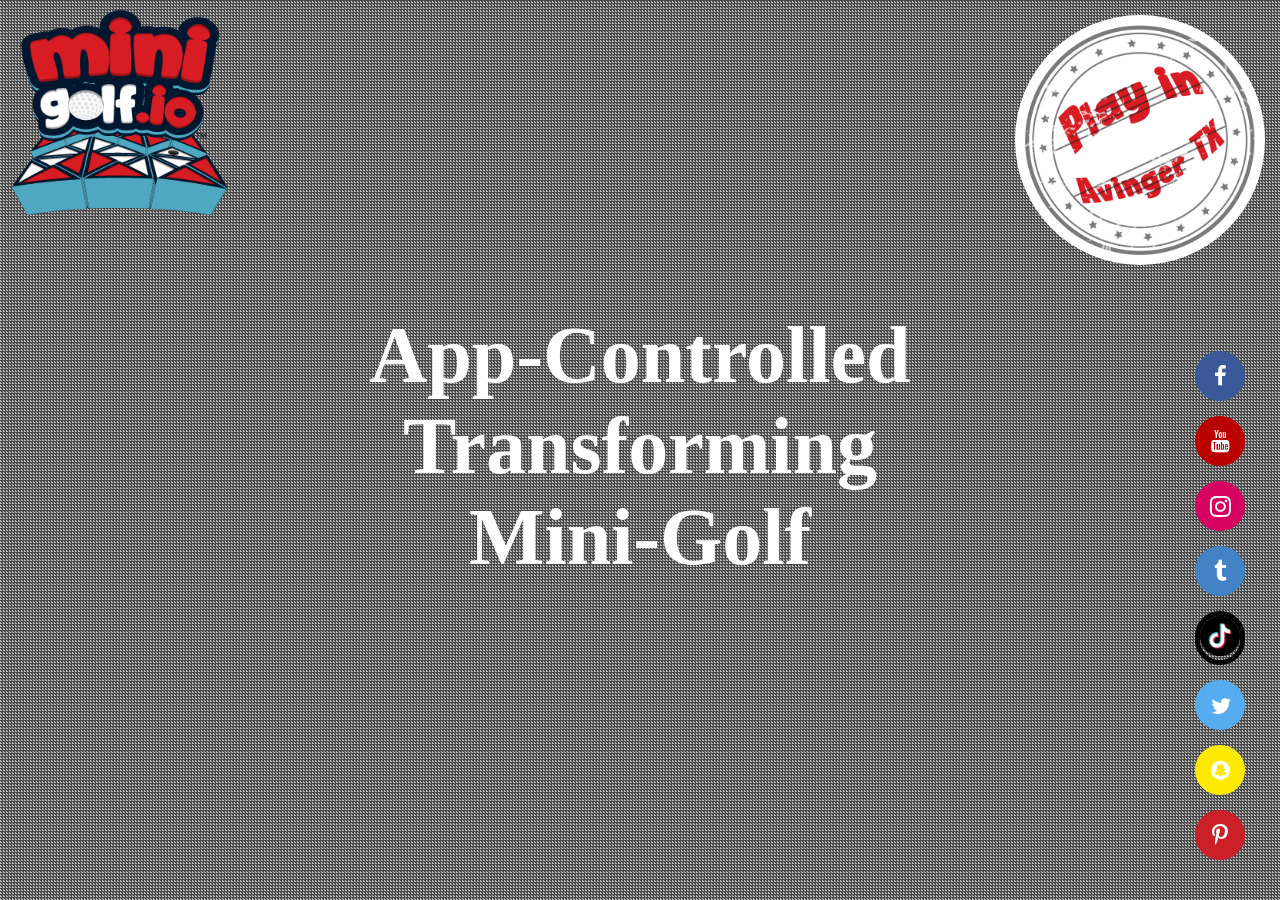
==== index.html @ cc303952 "Update and rename home.html to index.html" ====
<!doctype html>
<html lang="en">
 <head>
   <meta charset="UTF-8">
    <meta name="viewport" content="width=device-width, initial-scale=1.0">
  <meta name="Generator" content="EditPlus®">
  <meta name="Author" content="">
  <meta name="Keywords" content="">
  <meta name="Description" content="">
  <title>DEV minigolf.io</title>
  	<link rel="stylesheet" type="text/css" href="../css/bootstrap/4.3.1/bootstrap.min.css" />
	<link rel="stylesheet" href="https://stackpath.bootstrapcdn.com/font-awesome/4.7.0/css/font-awesome.min.css">
  <style>
	    *{
  margin:0;
  padding:0;
  }
  .bg-video-wrap {
  position: relative;
  overflow: hidden;
  width: 100%;
  height: 100vh;
  background: url(https://designsupply-web.com/samplecontent/vender/codepen/20181014.png) no-repeat center center/cover;
}
video {
  min-width: 100%;
  min-height: 100vh;
  z-index: 1;
}
.overlay {
  width: 100%;
  height: 100vh;
  position: absolute;
  top: 0;
  left: 0;
  background-image: linear-gradient(45deg, rgba(0,0,0,.3) 50%, rgba(0,0,0,.7) 50%);
  background-size: 3px 3px;
  z-index: 2;
}
h1 {
  text-align: center;
  color: #fff;
  position: absolute;
  top: 0;
  bottom: 0;
  left: 0;
  right: 0;
  margin: auto;
  z-index: 3;
  max-width:570px;
  width: 100%;
  height: 280px;
     /* font-family: BubbleTwo;*/
    font-size: 5em;
	    white-space: nowrap;
}

.social-buttons{
  display:grid;
  padding:20px;
  padding-bottom: 5px;
  border-radius:10px;
  text-align:center;
  margin:20px 10px;
  margin: 10px auto 20px;
    position: fixed;
    bottom: 0;
    z-index: 3;
	right: 0;
  /*box-shadow: 0px 0px 32px -7px #00199f;*/
}
  
/* Helper class to divide the icons */
.social-margin {
  margin-right: 15px;
}

a,
a:hover,
a:focus,
a:active {
  text-decoration: none;
}

.social-icon {
  margin-bottom: 15px;
   box-sizing: border-box;
  -moz-border-radius: 138px;
  -webkit-border-radius: 138px;
  border-radius: 138px;
  border: 5px solid;
  text-align: center;
  width: 50px;
  height: 50px;
  display: inline-block;
  line-height: 1px;
  padding-top: 11px;
  transition: all 0.5s;
}
.social-icon:hover {
    transform: rotate(360deg)scale(1.3);
  }
  /* Facebook Button Styling */
 .facebook {
    font-size: 22px;
    padding-top: 9px;
    border-color: #3b5998;
    background-color: #3b5998;
    color: #ffffff;
   
  }
  .facebook:hover {
    background-color: #ffffff;
    color: #3b5998;
  }
  /* Twitter Button Styling */
.twitter {
    font-size: 22px;
    padding-top: 10px;
    padding-left: 2px;
    border-color: #55acee;
    background-color: #55acee;
    color: #ffffff;
    
  }
  .twitter:hover {
    background-color: #ffffff;
    color: #55acee;
  }
  
  /* instagram Button Styling */
  .instagram {
    font-size: 24px;
    padding-top: 8px;
    padding-left: 1px;
    background-color: #D50060;
    color: #ffffff;
    border-color: #D50060;
    
  }
  /* Pinterest Button Styling */
.pinterest {
    font-size: 22px;
    padding-top: 9px;
    background-color:  #cb2027;
    color: #ffffff;
    border-color:  #cb2027;
    
  }
  .pinterest:hover {
    background-color: #ffffff;
    color:  #cb2027;
  }
  /* tiktok Button Styling */
.tiktok {
    /*font-size: 22px;
    padding-top: 9px;
    background-color: #1769ff;
    color: #ffffff;
    border-color: #1769ff;*/
    border:0;
	transition: all 0.5s;
	display: inline-block;
	border:5px solid  #000000;
	-moz-border-radius: 138px;
    -webkit-border-radius: 138px;
    border-radius: 138px;
	margin-bottom:15px;
  }
  .tiktok:hover {
   /* background-color: #ffffff;
    color: #1769ff;*/
	 transform: rotate(360deg)scale(1.3);
  }
  /* tumblr Button Styling */
 .tumblr {
    font-size: 22px;
    padding-top: 9px;
    background-color: #4183c4;
    color: #ffffff;
    border-color: #4183c4;
    
  }
  .tumblr:hover {
    background-color: #ffffff;
    color: #4183c4;
  }
  /* Youtube Button Styling */
 .youtube {
    font-size: 22px;
    padding-top: 9px;
    padding-left: 0px;
    background-color: #bb0000;
    color: #ffffff;
    border-color: #bb0000;
    }
  /* snapchat Button Styling */
  .snapchat {
    font-size: 22px;
    padding-top: 9px;
    padding-left: 0px;
    background-color: #FFEA00;
    color: #ffffff;
    border-color: #FFEA00;
     }
.logo{
	 position: fixed;
    z-index: 4;
    left: 0;
    top: 0;
}
.logo img{
	width:80%;
 }
 @media only screen and (max-width:900px){
	h1{
		font-size:3em;
	}
}
 @media only screen and (max-width:580px){
	h1{
		font-size:2em;
	}
}
.mappos{
width: 300px;
    height: 300px;
    right: 15px;
    position: absolute;
    top: 15px;
    z-index: 99;
}
.getDirections a img{
	    position: fixed;
    right: 15px;
    top: 15px;
    z-index: 3;
    width: 250px;
    background: white;
    border-radius: 150px;
}
/*
@media only screen and (max-width:800px){
	.social-buttons{
		margin-top:-170px;
	}
}
@media only screen and (max-width:380px){
	.social-buttons{
		margin-top:-245px;
	}
}*/
  </style>
 </head>
 <body>
  
  <div class="bg-video-wrap">
    <video src="Minigolf-and-other-mini-games.mp4" loop muted autoplay>
    </video>
    <div class="overlay"></div>

	<div class="logo">
		<img src="image/logo.png" />				  
	</div>
    <h1>App-Controlled <br />
Transforming <br />
Mini-Golf    </h1>

<div class="getDirections">
		<a target="_blank" href="https://goo.gl/maps/F7AF26GGSDw4Nz8L9"><img src="image/playinavingertx.png" /></a>
	</div>
	

		<div class="social-buttons">        
        <!-- facebook  Button -->
                <a href="https://www.facebook.com/minigolf.io" target="blank" class="social-margin"> 
                  <div class="social-icon facebook">
                    <i class="fa fa-facebook" aria-hidden="true"></i> 
                  </div>
                </a>
				<!-- Youtube Button -->
                <a href="https://www.youtube.com/channel/UCkPFzyMz9f4Ue9n6Hjb612g" target="blank"  class="social-margin">
                  <div class="social-icon youtube">
                    <i class="fa fa-youtube" aria-hidden="true"></i>
                  </div> 
                </a>
				<!-- Instagram Button -->
                <a href="https://www.instagram.com/minigolf.io" class="social-margin" target="blank">
                  <div class="social-icon instagram">
                    <i class="fa fa-instagram" aria-hidden="true"></i>
                  </div> 
                </a>
				<!-- Tumblr Button -->
                <a href="https://minigolfio.tumblr.com/"  target="blank"  class="social-margin">
                  <div class="social-icon tumblr">
                    <i class="fa fa-tumblr" aria-hidden="true"></i>
                  </div>
                </a>
				<!-- Tiktok Button -->
                <a href="https://www.tiktok.com/@minigolfio"  target="blank" class="social-margin">
                  <div class="tiktok">
				  		<img src="image/TikTok.png" width="40" height="40" />				  
                  </div>
                </a>
				<!-- TwitterButton -->
                <a href="https://twitter.com/minigolfio" target="blank" class="social-margin">
                  <div class="social-icon twitter">
                    <i class="fa fa-twitter" aria-hidden="true"></i>
                  </div> 
                </a>

				 <!-- snapchat Button -->
                <a href="https://www.snapchat.com/add/minigolf.io" target="blank" class="social-margin">
                  <div class="social-icon snapchat">
                    <i class="fa fa-snapchat" aria-hidden="true"></i>
                  </div> 
                </a>
				
                <!-- pinterest Button -->
                <a href="https://www.pinterest.com/minigolfio" target="blank"  class="social-margin">
                  <div class="social-icon pinterest">
                    <i class="fa fa-pinterest-p" aria-hidden="true"></i>


                  </div>
                </a>
              
                
                
               
          
        </div>

  </div>



 </body>

</html>
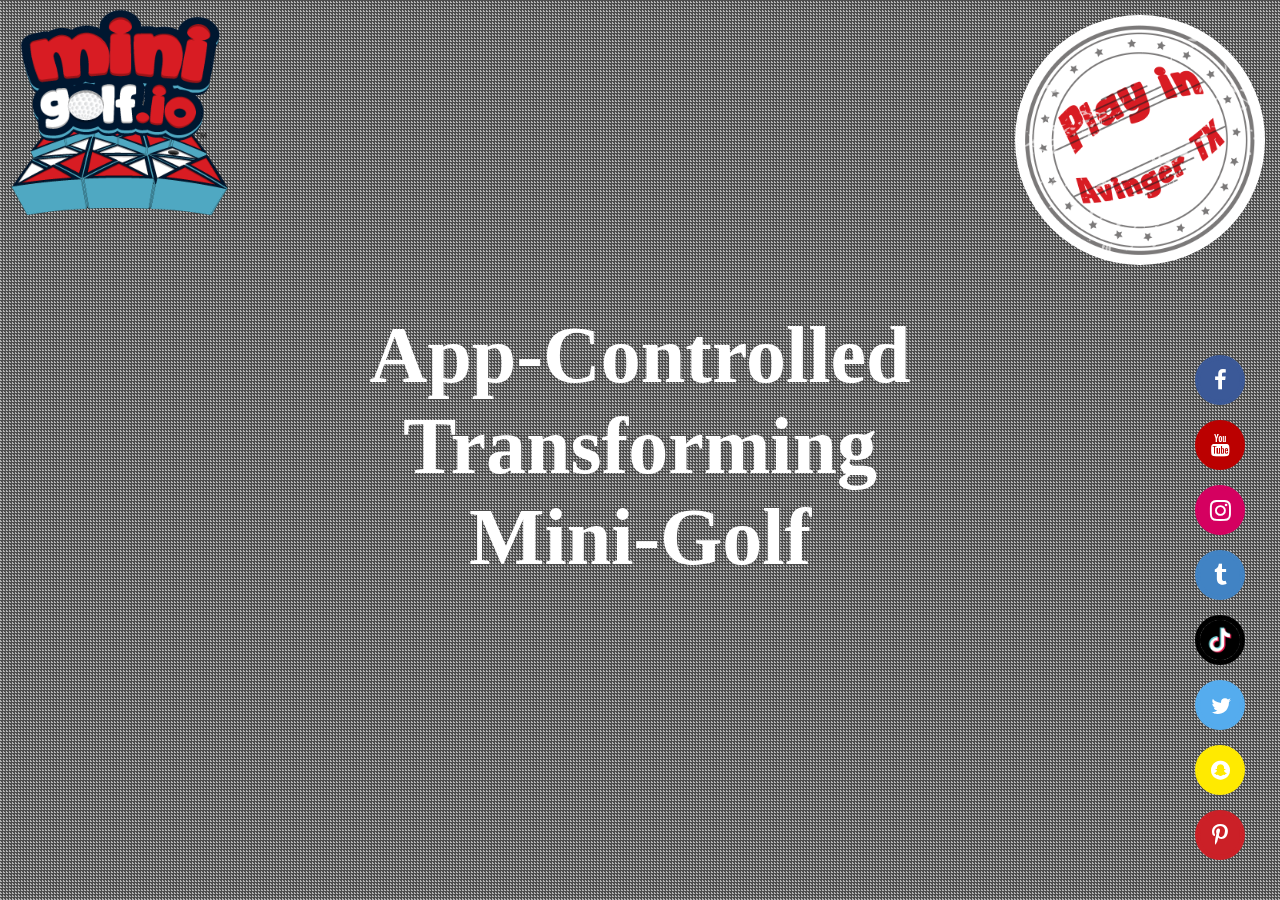
==== commit 651eed7b: "Update index.html" ====
--- a/index.html
+++ b/index.html
@@ -166,6 +166,8 @@
     -webkit-border-radius: 138px;
     border-radius: 138px;
 	margin-bottom:15px;
+	height: 50px;
+    box-sizing: border-box;
   }
   .tiktok:hover {
    /* background-color: #ffffff;
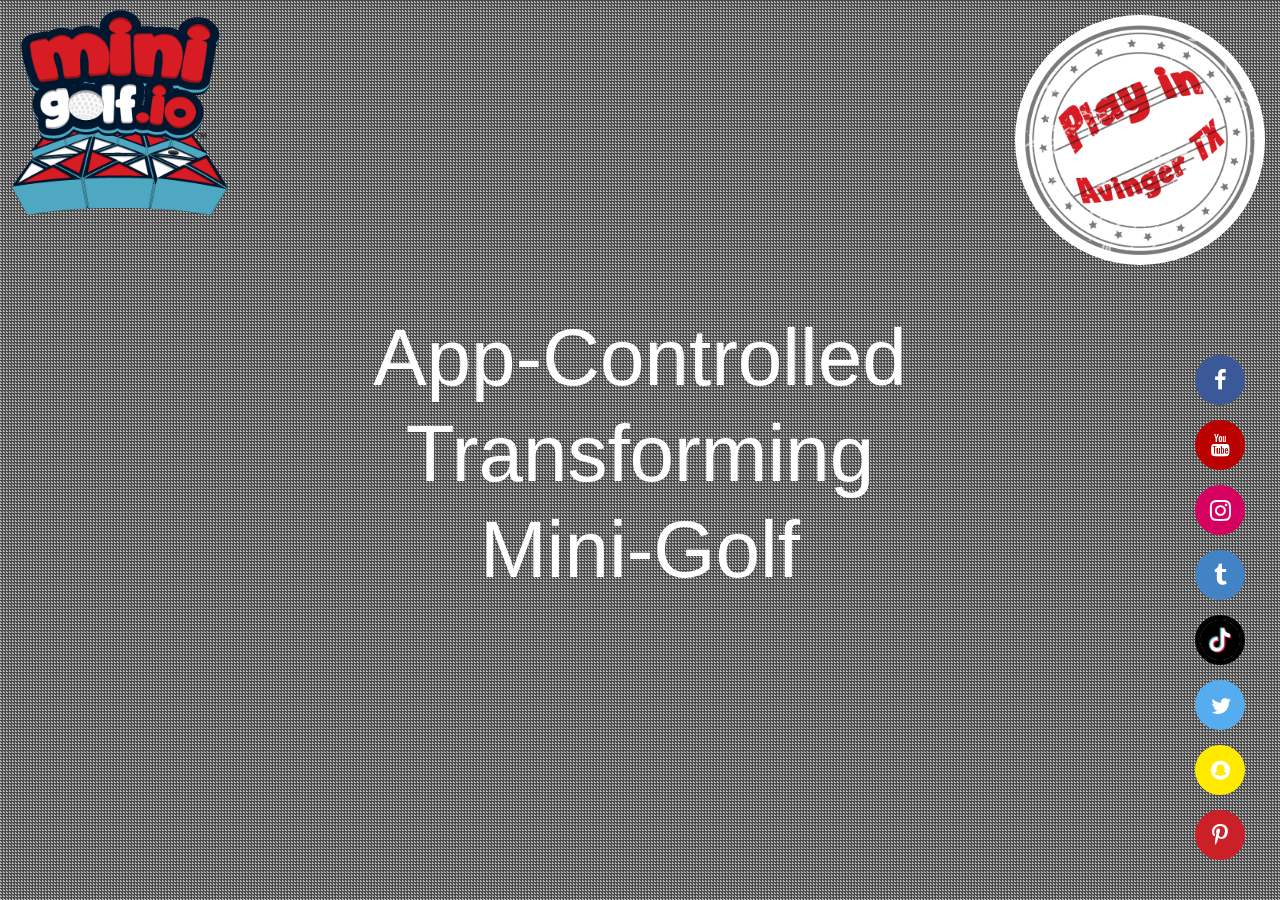
==== commit 6ac920d6: "Rename home.html to index.html" ====
--- a/index.html
+++ b/index.html
@@ -8,256 +8,16 @@
   <meta name="Keywords" content="">
   <meta name="Description" content="">
   <title>DEV minigolf.io</title>
-  	<link rel="stylesheet" type="text/css" href="../css/bootstrap/4.3.1/bootstrap.min.css" />
+  	<link rel="stylesheet" type="text/css" href="css/bootstrap/4.3.1/bootstrap.min.css" />
 	<link rel="stylesheet" href="https://stackpath.bootstrapcdn.com/font-awesome/4.7.0/css/font-awesome.min.css">
-  <style>
-	    *{
-  margin:0;
-  padding:0;
-  }
-  .bg-video-wrap {
-  position: relative;
-  overflow: hidden;
-  width: 100%;
-  height: 100vh;
-  background: url(https://designsupply-web.com/samplecontent/vender/codepen/20181014.png) no-repeat center center/cover;
-}
-video {
-  min-width: 100%;
-  min-height: 100vh;
-  z-index: 1;
-}
-.overlay {
-  width: 100%;
-  height: 100vh;
-  position: absolute;
-  top: 0;
-  left: 0;
-  background-image: linear-gradient(45deg, rgba(0,0,0,.3) 50%, rgba(0,0,0,.7) 50%);
-  background-size: 3px 3px;
-  z-index: 2;
-}
-h1 {
-  text-align: center;
-  color: #fff;
-  position: absolute;
-  top: 0;
-  bottom: 0;
-  left: 0;
-  right: 0;
-  margin: auto;
-  z-index: 3;
-  max-width:570px;
-  width: 100%;
-  height: 280px;
-     /* font-family: BubbleTwo;*/
-    font-size: 5em;
-	    white-space: nowrap;
-}
-
-.social-buttons{
-  display:grid;
-  padding:20px;
-  padding-bottom: 5px;
-  border-radius:10px;
-  text-align:center;
-  margin:20px 10px;
-  margin: 10px auto 20px;
-    position: fixed;
-    bottom: 0;
-    z-index: 3;
-	right: 0;
-  /*box-shadow: 0px 0px 32px -7px #00199f;*/
-}
-  
-/* Helper class to divide the icons */
-.social-margin {
-  margin-right: 15px;
-}
-
-a,
-a:hover,
-a:focus,
-a:active {
-  text-decoration: none;
-}
-
-.social-icon {
-  margin-bottom: 15px;
-   box-sizing: border-box;
-  -moz-border-radius: 138px;
-  -webkit-border-radius: 138px;
-  border-radius: 138px;
-  border: 5px solid;
-  text-align: center;
-  width: 50px;
-  height: 50px;
-  display: inline-block;
-  line-height: 1px;
-  padding-top: 11px;
-  transition: all 0.5s;
-}
-.social-icon:hover {
-    transform: rotate(360deg)scale(1.3);
-  }
-  /* Facebook Button Styling */
- .facebook {
-    font-size: 22px;
-    padding-top: 9px;
-    border-color: #3b5998;
-    background-color: #3b5998;
-    color: #ffffff;
-   
-  }
-  .facebook:hover {
-    background-color: #ffffff;
-    color: #3b5998;
-  }
-  /* Twitter Button Styling */
-.twitter {
-    font-size: 22px;
-    padding-top: 10px;
-    padding-left: 2px;
-    border-color: #55acee;
-    background-color: #55acee;
-    color: #ffffff;
-    
-  }
-  .twitter:hover {
-    background-color: #ffffff;
-    color: #55acee;
-  }
-  
-  /* instagram Button Styling */
-  .instagram {
-    font-size: 24px;
-    padding-top: 8px;
-    padding-left: 1px;
-    background-color: #D50060;
-    color: #ffffff;
-    border-color: #D50060;
-    
-  }
-  /* Pinterest Button Styling */
-.pinterest {
-    font-size: 22px;
-    padding-top: 9px;
-    background-color:  #cb2027;
-    color: #ffffff;
-    border-color:  #cb2027;
-    
-  }
-  .pinterest:hover {
-    background-color: #ffffff;
-    color:  #cb2027;
-  }
-  /* tiktok Button Styling */
-.tiktok {
-    /*font-size: 22px;
-    padding-top: 9px;
-    background-color: #1769ff;
-    color: #ffffff;
-    border-color: #1769ff;*/
-    border:0;
-	transition: all 0.5s;
-	display: inline-block;
-	border:5px solid  #000000;
-	-moz-border-radius: 138px;
-    -webkit-border-radius: 138px;
-    border-radius: 138px;
-	margin-bottom:15px;
-	height: 50px;
-    box-sizing: border-box;
-  }
-  .tiktok:hover {
-   /* background-color: #ffffff;
-    color: #1769ff;*/
-	 transform: rotate(360deg)scale(1.3);
-  }
-  /* tumblr Button Styling */
- .tumblr {
-    font-size: 22px;
-    padding-top: 9px;
-    background-color: #4183c4;
-    color: #ffffff;
-    border-color: #4183c4;
-    
-  }
-  .tumblr:hover {
-    background-color: #ffffff;
-    color: #4183c4;
-  }
-  /* Youtube Button Styling */
- .youtube {
-    font-size: 22px;
-    padding-top: 9px;
-    padding-left: 0px;
-    background-color: #bb0000;
-    color: #ffffff;
-    border-color: #bb0000;
-    }
-  /* snapchat Button Styling */
-  .snapchat {
-    font-size: 22px;
-    padding-top: 9px;
-    padding-left: 0px;
-    background-color: #FFEA00;
-    color: #ffffff;
-    border-color: #FFEA00;
-     }
-.logo{
-	 position: fixed;
-    z-index: 4;
-    left: 0;
-    top: 0;
-}
-.logo img{
-	width:80%;
- }
- @media only screen and (max-width:900px){
-	h1{
-		font-size:3em;
-	}
-}
- @media only screen and (max-width:580px){
-	h1{
-		font-size:2em;
-	}
-}
-.mappos{
-width: 300px;
-    height: 300px;
-    right: 15px;
-    position: absolute;
-    top: 15px;
-    z-index: 99;
-}
-.getDirections a img{
-	    position: fixed;
-    right: 15px;
-    top: 15px;
-    z-index: 3;
-    width: 250px;
-    background: white;
-    border-radius: 150px;
-}
-/*
-@media only screen and (max-width:800px){
-	.social-buttons{
-		margin-top:-170px;
-	}
-}
-@media only screen and (max-width:380px){
-	.social-buttons{
-		margin-top:-245px;
-	}
-}*/
-  </style>
+		<link rel="stylesheet" href="css/homestyles.css">
+ 
  </head>
  <body>
   
   <div class="bg-video-wrap">
-    <video src="Minigolf-and-other-mini-games.mp4" loop muted autoplay>
+    <video  loop muted autoplay playsinline>
+	<source src="assets/Minigolf-and-other-mini-games.mp4"/>
     </video>
     <div class="overlay"></div>
 
--- a/css/homestyles.css
+++ b/css/homestyles.css
@@ -0,0 +1,244 @@
+*{
+  margin:0;
+  padding:0;
+  }
+  .bg-video-wrap {
+  position: relative;
+  overflow: hidden;
+  width: 100%;
+  height: 100vh;
+  background: url(https://designsupply-web.com/samplecontent/vender/codepen/20181014.png) no-repeat center center/cover;
+}
+video {
+  min-width: 100%;
+  min-height: 100vh;
+  z-index: 1;
+}
+.overlay {
+  width: 100%;
+  height: 100vh;
+  position: absolute;
+  top: 0;
+  left: 0;
+  background-image: linear-gradient(45deg, rgba(0,0,0,.3) 50%, rgba(0,0,0,.7) 50%);
+  background-size: 3px 3px;
+  z-index: 2;
+}
+h1 {
+  text-align: center;
+  color: #fff;
+  position: absolute;
+  top: 0;
+  bottom: 0;
+  left: 0;
+  right: 0;
+  margin: auto;
+  z-index: 3;
+  max-width:570px;
+  width: 100%;
+  height: 280px;
+     /* font-family: BubbleTwo;*/
+    font-size: 5em;
+	    white-space: nowrap;
+}
+
+.social-buttons{
+  display:grid;
+  padding:20px;
+  padding-bottom: 5px;
+  border-radius:10px;
+  text-align:center;
+  margin:20px 10px;
+  margin: 10px auto 20px;
+    position: fixed;
+    bottom: 0;
+    z-index: 3;
+	right: 0;
+  /*box-shadow: 0px 0px 32px -7px #00199f;*/
+}
+  
+/* Helper class to divide the icons */
+.social-margin {
+  margin-right: 15px;
+}
+
+a,
+a:hover,
+a:focus,
+a:active {
+  text-decoration: none;
+}
+
+.social-icon {
+  margin-bottom: 15px;
+   box-sizing: border-box;
+  -moz-border-radius: 138px;
+  -webkit-border-radius: 138px;
+  border-radius: 138px;
+  border: 5px solid;
+  text-align: center;
+  width: 50px;
+  height: 50px;
+  display: inline-block;
+  line-height: 1px;
+  padding-top: 11px;
+  transition: all 0.5s;
+}
+.social-icon:hover {
+    transform: rotate(360deg)scale(1.3);
+  }
+  /* Facebook Button Styling */
+ .facebook {
+    font-size: 22px;
+    padding-top: 9px;
+    border-color: #3b5998;
+    background-color: #3b5998;
+    color: #ffffff;
+   
+  }
+  .facebook:hover {
+    background-color: #ffffff;
+    color: #3b5998;
+  }
+  /* Twitter Button Styling */
+.twitter {
+    font-size: 22px;
+    padding-top: 10px;
+    padding-left: 2px;
+    border-color: #55acee;
+    background-color: #55acee;
+    color: #ffffff;
+    
+  }
+  .twitter:hover {
+    background-color: #ffffff;
+    color: #55acee;
+  }
+  
+  /* instagram Button Styling */
+  .instagram {
+    font-size: 24px;
+    padding-top: 8px;
+    padding-left: 1px;
+    background-color: #D50060;
+    color: #ffffff;
+    border-color: #D50060;
+    
+  }
+  /* Pinterest Button Styling */
+.pinterest {
+    font-size: 22px;
+    padding-top: 9px;
+    background-color:  #cb2027;
+    color: #ffffff;
+    border-color:  #cb2027;
+    
+  }
+  .pinterest:hover {
+    background-color: #ffffff;
+    color:  #cb2027;
+  }
+  /* tiktok Button Styling */
+.tiktok {
+    /*font-size: 22px;
+    padding-top: 9px;
+    background-color: #1769ff;
+    color: #ffffff;
+    border-color: #1769ff;*/
+    border:0;
+	transition: all 0.5s;
+	display: inline-block;
+	border:5px solid  #000000;
+	-moz-border-radius: 138px;
+    -webkit-border-radius: 138px;
+    border-radius: 138px;
+	margin-bottom:15px;
+  }
+  .tiktok:hover {
+   /* background-color: #ffffff;
+    color: #1769ff;*/
+	 transform: rotate(360deg)scale(1.3);
+  }
+  /* tumblr Button Styling */
+ .tumblr {
+    font-size: 22px;
+    padding-top: 9px;
+    background-color: #4183c4;
+    color: #ffffff;
+    border-color: #4183c4;
+    
+  }
+  .tumblr:hover {
+    background-color: #ffffff;
+    color: #4183c4;
+  }
+  /* Youtube Button Styling */
+ .youtube {
+    font-size: 22px;
+    padding-top: 9px;
+    padding-left: 0px;
+    background-color: #bb0000;
+    color: #ffffff;
+    border-color: #bb0000;
+    }
+  /* snapchat Button Styling */
+  .snapchat {
+    font-size: 22px;
+    padding-top: 9px;
+    padding-left: 0px;
+    background-color: #FFEA00;
+    color: #ffffff;
+    border-color: #FFEA00;
+     }
+.logo{
+	 position: fixed;
+    z-index: 4;
+    left: 0;
+    top: 0;
+}
+.logo img{
+	width:80%;
+ }
+ .mappos{
+width: 300px;
+    height: 300px;
+    right: 15px;
+    position: absolute;
+    top: 15px;
+    z-index: 99;
+}
+.getDirections a img{
+	    position: fixed;
+    right: 15px;
+    top: 15px;
+    z-index: 3;
+    width: 250px;
+    background: white;
+    border-radius: 150px;
+}
+ @media only screen and (max-width:900px){
+	h1{
+		font-size:3em;
+	}
+}
+ @media only screen and (max-width:580px){
+	h1{
+		font-size:2em;
+	}
+	.logo img, .getDirections a img{
+		    width: 210px;
+	}
+	.social-buttons{
+		display:block;
+	}
+}
+@media only screen and (max-width:480px){
+	.logo img, .getDirections a img{
+		    width: 180px;
+	}
+}
+@media only screen and (max-width:380px){
+	.logo img, .getDirections a img{
+		    width: 150px;
+	}
+}